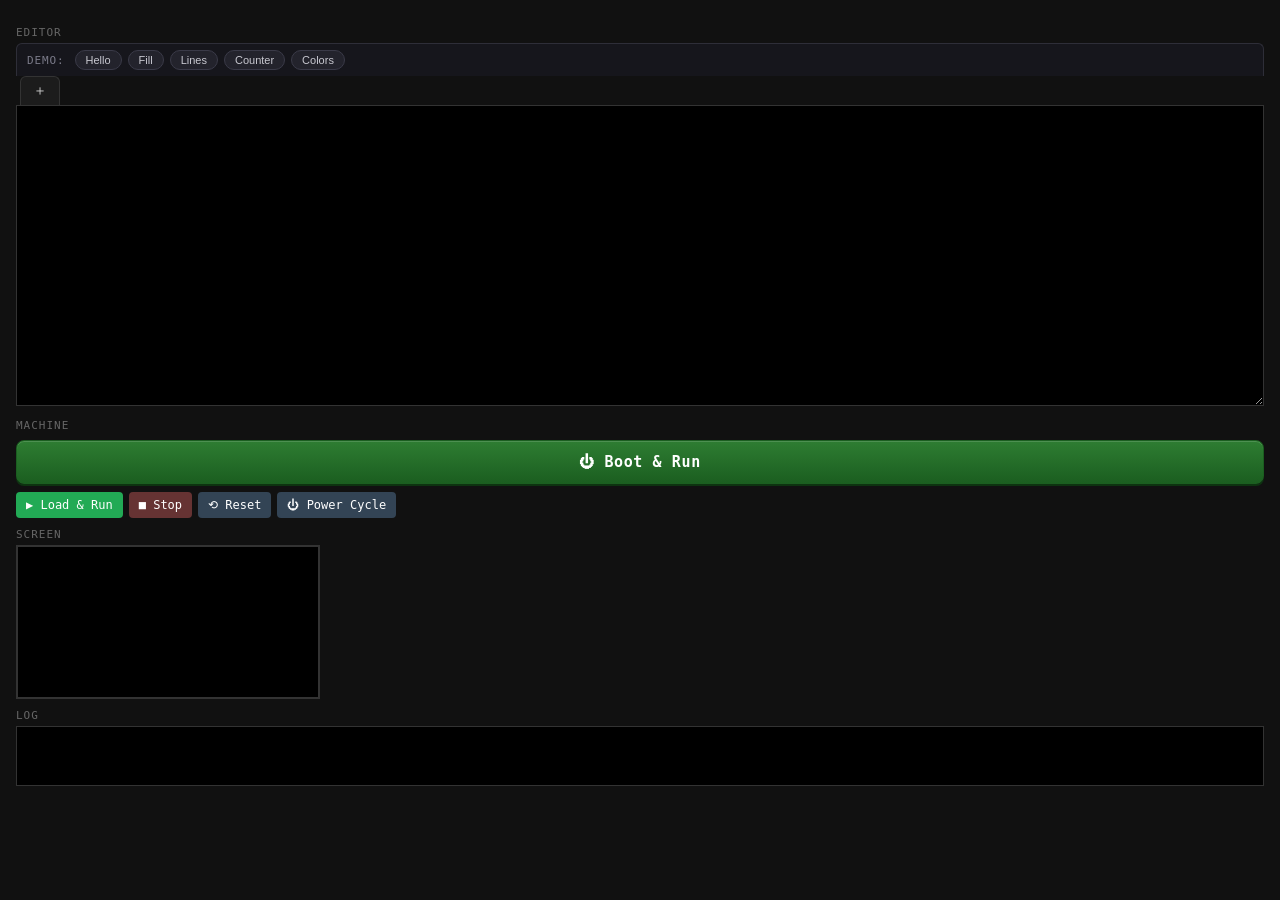
==== VM.html @ 27d857c0 "kick off" ====
<!DOCTYPE html>
<html lang="ja">
<head>
<meta charset="UTF-8">
<title>Mini CPU + VRAM — Assembler</title>
<link rel="stylesheet" href="source/style.css">
<link rel="icon" href="source/icon.png">
</head>
<body>

<div class="section-title">Editor</div>
<div class="editor-toolbar">
  <span class="toolbar-label">Demo:</span>
  <button class="chip" onclick="loadDemo('hello')">Hello</button>
  <button class="chip" onclick="loadDemo('fill')">Fill</button>
  <button class="chip" onclick="loadDemo('lines')">Lines</button>
  <button class="chip" onclick="loadDemo('counter')">Counter</button>
  <button class="chip" onclick="loadDemo('colors')">Colors</button>
</div>
<div class="tabs">
  <button class="add" title="New tab">＋</button>
</div>
<textarea id="source" spellcheck="false"></textarea>

<div class="section-title">Machine</div>

<!-- 主操作: 電源投入 → リセット → ロード → 実行 -->
<div class="row power-row">
  <button class="act power" id="btn-boot" onclick="bootAndRun()">⏻ Boot &amp; Run</button>
</div>

<!-- 実機スイッチ相当の細かい操作 -->
<div class="row switches-row">
  <button class="act" id="btn-run" onclick="runProgram()">▶ Load &amp; Run</button>
  <button class="act danger" id="btn-stop" onclick="onStopResume()" disabled>■ Stop</button>
  <button class="act secondary" onclick="resetMachine()">⟲ Reset</button>
  <button class="act secondary" onclick="rebootMachine()">⏻ Power Cycle</button>
</div>

<div class="section-title">Screen</div>
<canvas id="screen"></canvas>

<div class="section-title">Log</div>
<pre id="log"></pre>

<script src="source/machine.js"></script>
<script src="source/assembler.js"></script>
<script src="source/ui.js"></script>

</body>
</html>
---- source/style.css ----
/* =========================================================
   Design tokens
   ========================================================= */
:root {
  /* surfaces */
  --bg-body:     #111;
  --bg-panel:    #1c1c1c;
  --bg-hover:    #242424;
  --bg-active:   #2a2a2a;
  --bg-input:    #000;

  /* borders */
  --border:        #333;
  --border-active: #555;

  /* text */
  --fg:        #eee;
  --fg-strong: #fff;
  --fg-mid:    #ccc;
  --fg-muted:  #888;
  --fg-faint:  #666;

  /* accents */
  --accent-run:  #2a5;
  --accent-sec:  #345;
  --accent-dang: #633;
  --term-green:  #0f0;
  --term-cyan:   #0ff;
  --close-hover: #f55;

  /* shape */
  --radius-tab: 6px 6px 0 0;
  --radius-btn: 4px;
  --font-mono:  monospace;
}

/* =========================================================
   Base
   ========================================================= */
* { box-sizing: border-box; }

body {
  background: var(--bg-body);
  color: var(--fg);
  font-family: var(--font-mono);
  padding: 16px;
  margin: 0;
}

h1 {
  font-size: 16px;
  margin: 0 0 12px;
  color: var(--fg-mid);
}

.section-title {
  font-size: 11px;
  color: var(--fg-faint);
  margin: 10px 0 4px;
  text-transform: uppercase;
  letter-spacing: 1px;
}

/* =========================================================
   Tabs — タブバーと「タブ風」要素（.tab / .add）の共通外観
   ========================================================= */
.tabs {
  display: flex;
  gap: 3px;
  align-items: flex-end;
  flex-wrap: wrap;
  border-bottom: 1px solid var(--border);
  padding: 0 4px;
}

/* タブ風の見た目を共有 */
.tab,
.add {
  background: var(--bg-panel);
  border: 1px solid var(--border);
  border-bottom: none;
  border-radius: var(--radius-tab);
  cursor: pointer;
  font-family: inherit;
  color: var(--fg-muted);
}

.tab {
  display: inline-flex;
  align-items: center;
  gap: 6px;
  padding: 5px 10px;
  font-size: 12px;
  user-select: none;
  max-width: 160px;
}
.tab .title {
  overflow: hidden;
  text-overflow: ellipsis;
  white-space: nowrap;
}
.tab:hover  { background: var(--bg-hover); }
.tab.active {
  background: var(--bg-active);
  color: var(--fg-strong);
  border-color: var(--border-active);
}

.add {
  padding: 5px 12px;
  font-size: 14px;
  color: var(--fg-mid);
}
.add:hover { background: var(--bg-active); color: var(--fg-strong); }

/* タブ内のクローズボタン（ゴーストボタン） */
.tab .close {
  border: none;
  background: transparent;
  color: #777;
  cursor: pointer;
  padding: 0 2px;
  font-family: inherit;
  font-size: 15px;
  line-height: 1;
}
.tab .close:hover { color: var(--close-hover); }

/* =========================================================
   Editor
   ========================================================= */
#source {
  width: 100%;
  height: 300px;
  background: var(--bg-input);
  color: var(--term-green);
  border: 1px solid var(--border);
  border-top: none;
  padding: 10px;
  font-family: var(--font-mono);
  font-size: 13px;
  line-height: 1.45;
  resize: vertical;
  white-space: pre;
  overflow: auto;
  tab-size: 4;
  outline: none;
}

/* =========================================================
   Rows & buttons — アクションボタンの共通外観
   ========================================================= */
.row {
  display: flex;
  gap: 6px;
  flex-wrap: wrap;
  margin: 8px 0;
}

button.act {
  padding: 6px 14px;
  background: var(--accent-run);
  color: var(--fg-strong);
  border: none;
  border-radius: var(--radius-btn);
  cursor: pointer;
  font-size: 12px;
  font-family: inherit;
}
button.act:hover { filter: brightness(1.15); }

button.act.secondary { background: var(--accent-sec); }
button.act.danger    { background: var(--accent-dang); }

/* =========================================================
   Screen & Log
   ========================================================= */
#screen {
  display: block;
  background: var(--bg-input);
  border: 2px solid var(--border);
  image-rendering: pixelated;
  max-width: 100%;
}

#log {
  background: var(--bg-input);
  color: var(--term-cyan);
  padding: 8px 10px;
  min-height: 60px;
  max-height: 180px;
  overflow: auto;
  font-size: 12px;
  white-space: pre;
  border: 1px solid var(--border);
  margin: 0;
}

/* --- Editor toolbar (デモ選択チップ) --- */
.editor-toolbar {
  display: flex;
  align-items: center;
  flex-wrap: wrap;
  gap: 6px;
  padding: 6px 10px;
  background: #16161c;
  border: 1px solid #2e2e38;
  border-bottom: none;
  border-radius: 6px 6px 0 0;
}
.toolbar-label {
  font-size: 11px;
  letter-spacing: .08em;
  text-transform: uppercase;
  color: #7a7a88;
  margin-right: 4px;
}
.chip {
  font-size: 11px;
  padding: 3px 10px;
  border-radius: 12px;
  background: #23232c;
  color: #c8c8d0;
  border: 1px solid #3a3a48;
  cursor: pointer;
  transition: background .12s, color .12s;
}
.chip:hover {
  background: #33334a;
  color: #fff;
}

/* --- Machine switches --- */
.row.power-row {
  margin-bottom: 8px;
}
.act.power {
  width: 100%;
  padding: 12px;
  font-size: 15px;
  font-weight: 600;
  letter-spacing: .04em;
  color: #fff;
  background: linear-gradient(180deg, #2e7d32, #1b5e20);
  border: 1px solid #1b5e20;
  border-radius: 8px;
  box-shadow: 0 2px 0 #0d3310, inset 0 1px 0 rgba(255,255,255,.15);
  cursor: pointer;
}
.act.power:hover  { background: linear-gradient(180deg, #388e3c, #2e7d32); }
.act.power:active { transform: translateY(1px); box-shadow: 0 1px 0 #0d3310; }
.act.power:disabled { opacity: .5; cursor: default; }

.row.switches-row .act {
  font-size: 12px;
  padding: 6px 10px;
}
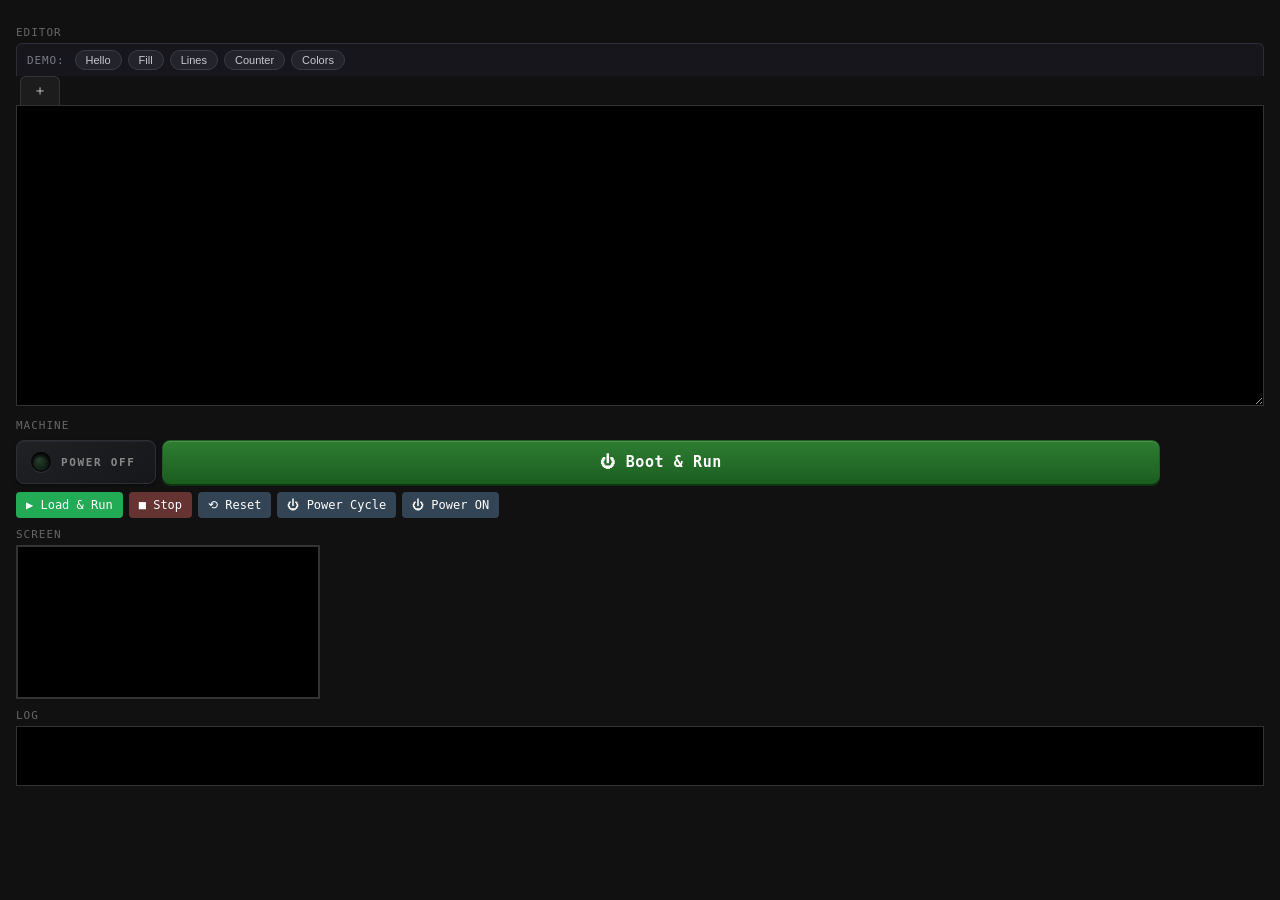
==== commit 2a2a1a66: "create virtualNIC" ====
--- a/VM.html
+++ b/VM.html
@@ -26,6 +26,15 @@
 
 <!-- 主操作: 電源投入 → リセット → ロード → 実行 -->
 <div class="row power-row">
+  
+    <!-- 電源 LED（ボタンではなく状態表示のみ） -->
+  <div class="power-led-indicator" title="Power indicator">
+    <span class="power-led-socket">
+      <span class="power-led is-off" id="power-led"></span>
+    </span>
+    <span class="power-led-label" id="power-label">POWER OFF</span>
+  </div>
+
   <button class="act power" id="btn-boot" onclick="bootAndRun()">⏻ Boot &amp; Run</button>
 </div>
 
@@ -33,8 +42,9 @@
 <div class="row switches-row">
   <button class="act" id="btn-run" onclick="runProgram()">▶ Load &amp; Run</button>
   <button class="act danger" id="btn-stop" onclick="onStopResume()" disabled>■ Stop</button>
-  <button class="act secondary" onclick="resetMachine()">⟲ Reset</button>
-  <button class="act secondary" onclick="rebootMachine()">⏻ Power Cycle</button>
+  <button class="act secondary" id="btn-reset" onclick="resetMachine()">⟲ Reset</button>
+  <button class="act secondary" id="btn-cycle" onclick="rebootMachine()">⏻ Power Cycle</button>
+  <button class="act secondary" id="btn-power" onclick="togglePower()">⏻ Power ON</button>
 </div>
 
 <div class="section-title">Screen</div>
--- a/source/style.css
+++ b/source/style.css
@@ -235,7 +235,7 @@
   margin-bottom: 8px;
 }
 .act.power {
-  width: 100%;
+  width: 80%;
   padding: 12px;
   font-size: 15px;
   font-weight: 600;
@@ -254,4 +254,94 @@
 .row.switches-row .act {
   font-size: 12px;
   padding: 6px 10px;
+}
+
+/* =========================================================
+   Power LED indicator（ボタンではなく状態表示）
+   ========================================================= */
+.power-led-indicator {
+  display: inline-flex;
+  align-items: center;
+  gap: 10px;
+  padding: 8px 14px;
+  background: linear-gradient(145deg, #1f2125, #16171a);
+  border: 1px solid #2e2e38;
+  border-radius: 8px;
+  color: #888;
+  box-shadow:
+    inset 0 1px 1px rgba(255, 255, 255, 0.05),
+    0 2px 4px rgba(0, 0, 0, 0.4);
+  user-select: none;
+}
+
+.power-led-label {
+  font-size: 11px;
+  font-weight: 700;
+  letter-spacing: 0.15em;
+  color: #888;
+  display: inline-block;
+  min-width: 80px;   /* "POWER OFF" が収まる幅（実測して調整） */
+  text-align: left;
+}
+
+
+/* --- LED ソケット（金属の窪み） --- */
+.power-led-socket {
+  width: 20px;
+  height: 20px;
+  border-radius: 50%;
+  background: #0d0e10;
+  padding: 2px;
+  box-sizing: border-box;
+  box-shadow:
+    inset 0 2px 4px rgba(0, 0, 0, 0.9),
+    0 1px 1px rgba(255, 255, 255, 0.1);
+  display: inline-flex;
+  align-items: center;
+  justify-content: center;
+}
+
+/* --- LED 本体（デフォルト: 点灯） --- */
+.power-led {
+  width: 100%;
+  height: 100%;
+  border-radius: 50%;
+  transition: all 0.3s ease;
+  background: radial-gradient(
+    circle at 35% 35%,
+    #aaffaa 0%,
+    #00ff66 35%,
+    #00a843 70%,
+    #005520 100%
+  );
+  box-shadow:
+    0 0 8px #00ff66,
+    0 0 16px rgba(0, 255, 102, 0.6),
+    0 0 30px rgba(0, 255, 102, 0.3),
+    inset 0 1px 2px rgba(255, 255, 255, 0.8);
+  animation: led-pulse 3s infinite alternate ease-in-out;
+}
+
+@keyframes led-pulse {
+  0%   { opacity: 0.9; }
+  100% { opacity: 1; }
+}
+
+/* --- 消灯状態 --- */
+.power-led.is-off {
+  animation: none;
+  background: radial-gradient(
+    circle at 35% 35%,
+    #2a4030 0%,
+    #122417 60%,
+    #07120a 100%
+  );
+  box-shadow:
+    inset 0 2px 3px rgba(0, 0, 0, 0.8),
+    inset 0 -1px 1px rgba(255, 255, 255, 0.05);
+}
+
+#btn-power {
+  min-width: 12ch;
+  text-align: center;
 }
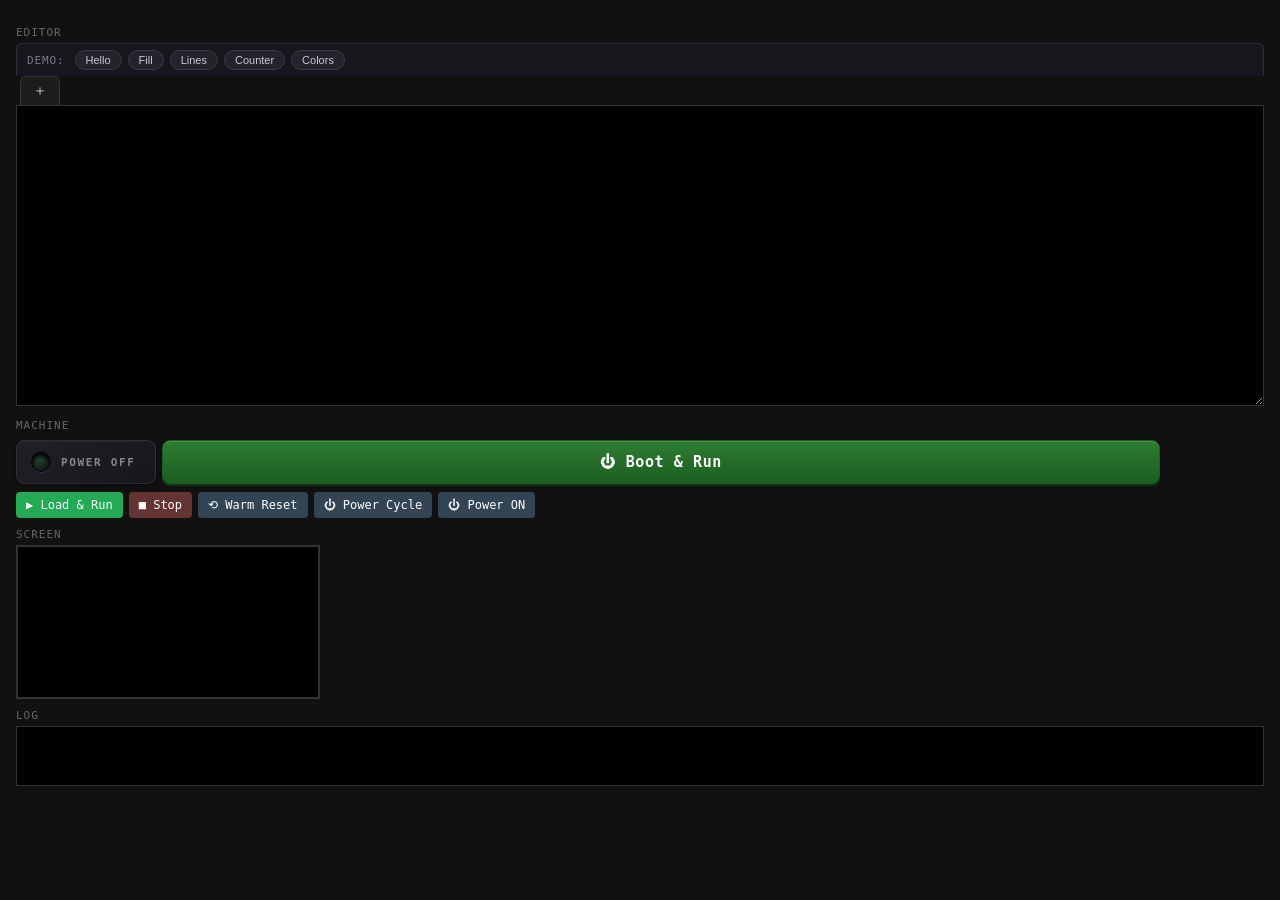
==== commit d791af33: "refactoredCode" ====
--- a/VM.html
+++ b/VM.html
@@ -42,7 +42,7 @@
 <div class="row switches-row">
   <button class="act" id="btn-run" onclick="runProgram()">▶ Load &amp; Run</button>
   <button class="act danger" id="btn-stop" onclick="onStopResume()" disabled>■ Stop</button>
-  <button class="act secondary" id="btn-reset" onclick="resetMachine()">⟲ Reset</button>
+  <button class="act secondary" id="btn-reset" onclick="Reset()">⟲ Warm Reset</button>
   <button class="act secondary" id="btn-cycle" onclick="rebootMachine()">⏻ Power Cycle</button>
   <button class="act secondary" id="btn-power" onclick="togglePower()">⏻ Power ON</button>
 </div>
